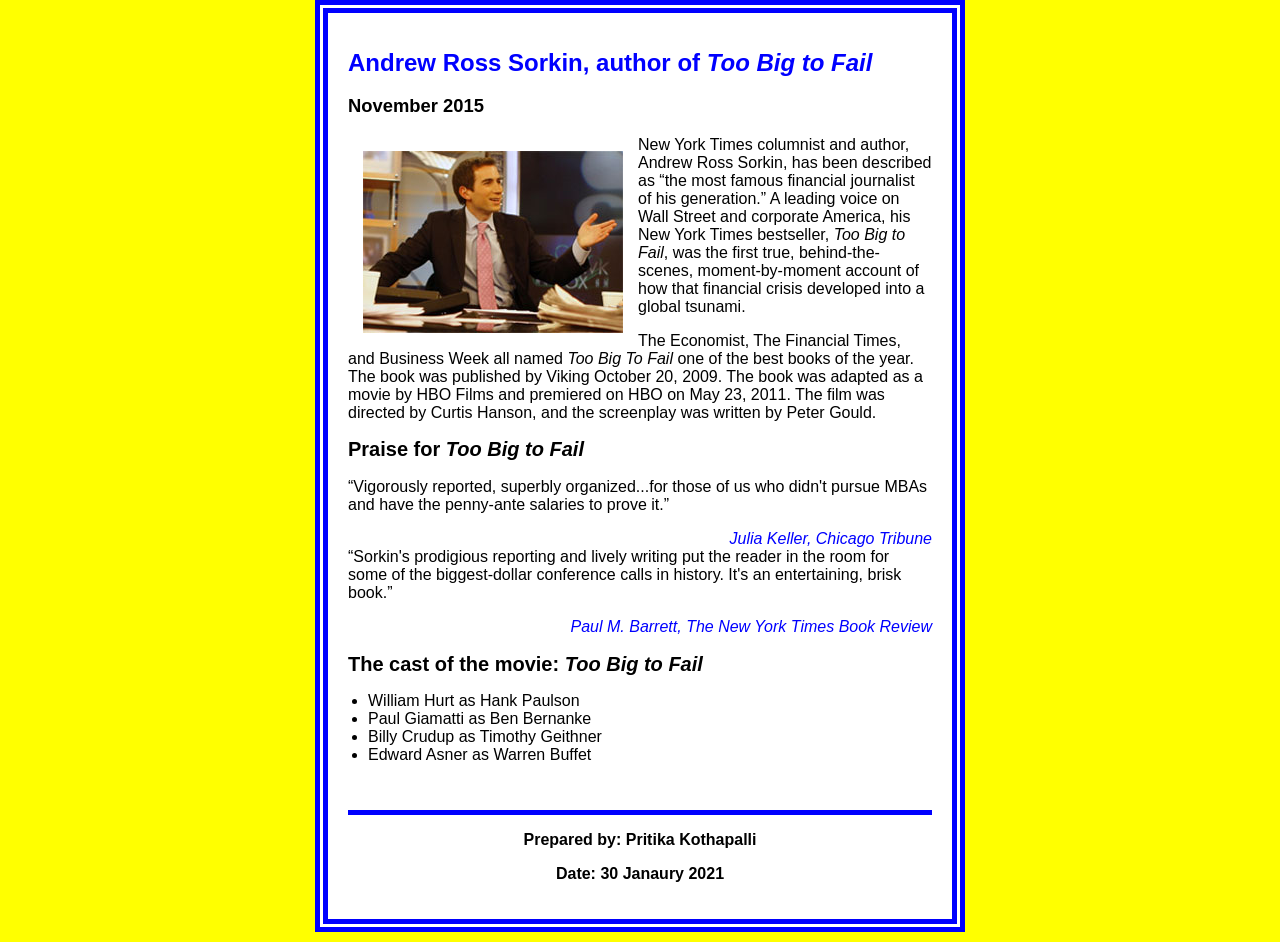
==== Week 2/c05x_sorkin.html @ 1cf8cfac "Add files via upload" ====
<!DOCTYPE html>
<html lang="en">
<head>
	<meta charset="utf-8">
	<title>San Joaquin Valley Town Hall</title>
	<link rel="shortcut icon" href="images/favicon.ico">
	<link rel="stylesheet" href="styles/normalize.css">
	<link rel="stylesheet" href="styles/c05x_sorkin.css">
</head>
<body bgcolor="yellow">
	<main>
		<div>
		<h1>Andrew Ross Sorkin, author of <i>Too Big to Fail</i></h1>
		<h3>November 2015</h3>
		<img src="images/sorkin_desk260.jpg" alt="Andrew Ross Sorkin" width="260">
		<p>New York Times columnist and author, Andrew Ross Sorkin, has been described as <q>the most famous financial journalist of his generation.</q> A leading voice on Wall Street and corporate America, his New York Times bestseller, <i>Too Big to Fail</i>, was the first true, behind-the-scenes, moment-by-moment account of how that financial crisis developed into a global tsunami.</p>
		<p>The Economist, The Financial Times, and Business Week all named <i>Too Big To Fail</i> one of the best books of the year. The book was published by Viking October 20, 2009. The book was adapted as a movie by HBO Films and premiered on HBO on May 23, 2011. The film was directed by Curtis Hanson, and the screenplay was written by Peter Gould.</p>

		<h2>Praise for <i>Too Big to Fail</i></h2>
		<blockquote>&ldquo;Vigorously reported, superbly organized...for those of us who didn't pursue MBAs and have the penny-ante salaries to prove it.&rdquo;</blockquote>
		<p><cite>Julia Keller, Chicago Tribune</cite></p><br>
		<blockquote>&ldquo;Sorkin's prodigious reporting and lively writing put the reader in the room for some of the biggest-dollar conference calls in history. It's an entertaining, brisk book.&rdquo;</blockquote>
		<p><cite>Paul M. Barrett, The New York Times Book Review</cite></p><br>
		
		<h2>The cast of the movie: <i>Too Big to Fail</i></h2>
		<ul>
			<li>William Hurt as Hank Paulson</li>
			<li>Paul Giamatti as Ben Bernanke</li>
			<li>Billy Crudup as Timothy Geithner</li>
			<li>Edward Asner as Warren Buffet</li>
		</ul>
	<footer>
		<strong><p>Prepared by: Pritika Kothapalli</p>
		<p>Date: 30 Janaury 2021</p></strong>
	</footer>
	</div>
</main>
</body>
</html>
---- Week 2/styles/c05x_sorkin.css ----
body {
	font-family: Arial, Helvetica, sans-serif;
    font-size: 100%;
    width: 650px;
    margin: 0 auto;
    padding-bottom: 10px;
}

main {
    background-color: #fff;
    border: 5px solid blue;
    padding: 3px;
}
div {
    padding: 20px;
    background-color: #fff;
    border: 5px solid blue;
}
h1 {
    font-size: 1.5em;
    color: blue;
    font-weight: bold;
}
h2 {
    font-size: 1.25em;
    font-weight: bold;
}
h3 {
    font-size: 1.15em;
    font-weight: bold;
}
img {
    float: left;
    padding: 15px;
}
blockquote {
    margin: 0;
}
cite {
    color: blue;
    float: right;
}
footer {
    border-top: 5px solid blue;
}
footer p {
    text-align: center;
}
li {
    margin-left: -20px;
}
ul {
    padding-bottom: 30px;
}
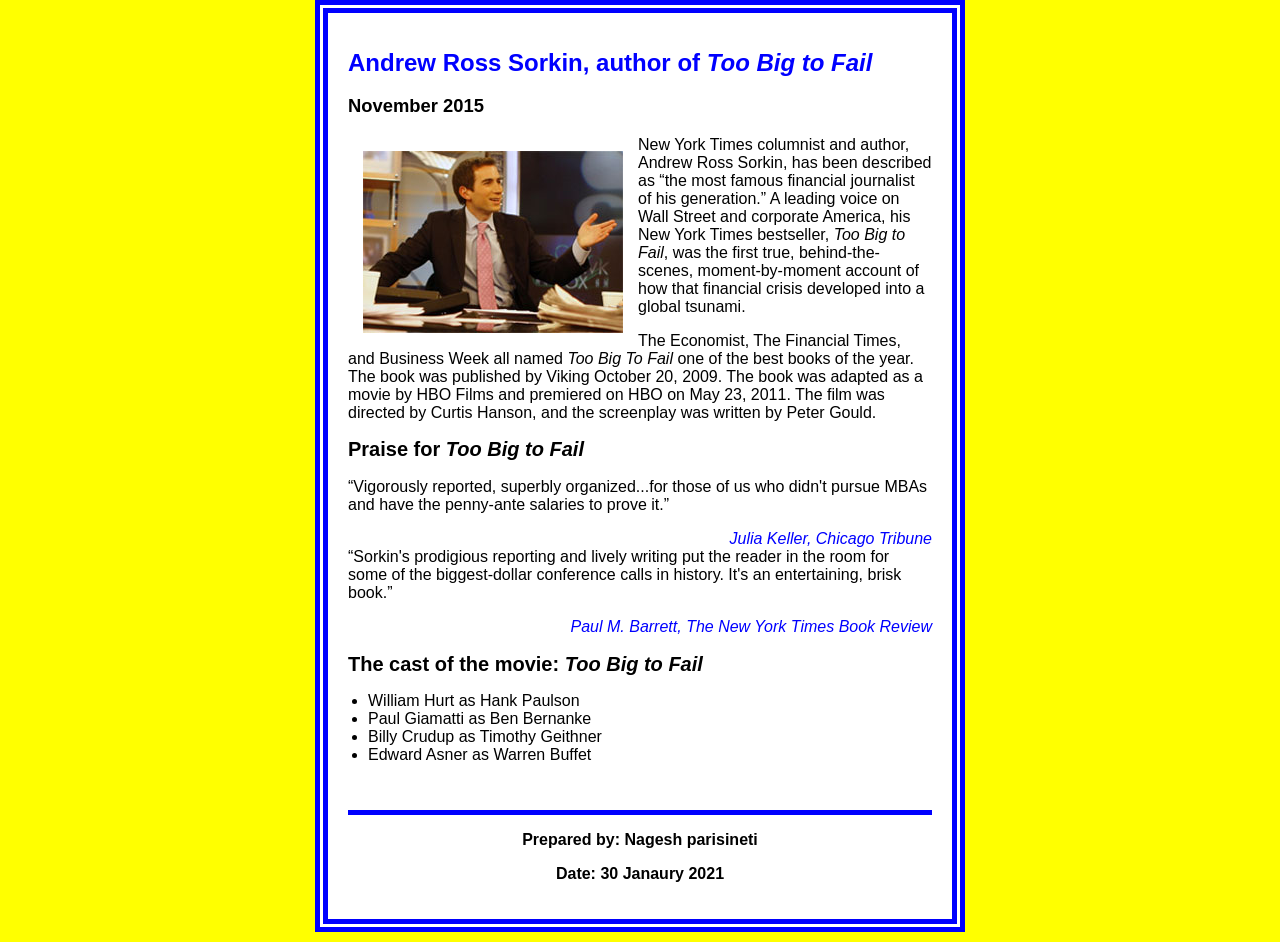
==== commit 81fed5eb: "Update c05x_sorkin.html" ====
--- a/Week 2/c05x_sorkin.html
+++ b/Week 2/c05x_sorkin.html
@@ -30,10 +30,10 @@
 			<li>Edward Asner as Warren Buffet</li>
 		</ul>
 	<footer>
-		<strong><p>Prepared by: Pritika Kothapalli</p>
+		<strong><p>Prepared by: Nagesh parisineti </p>
 		<p>Date: 30 Janaury 2021</p></strong>
 	</footer>
 	</div>
 </main>
 </body>
-</html>+</html>
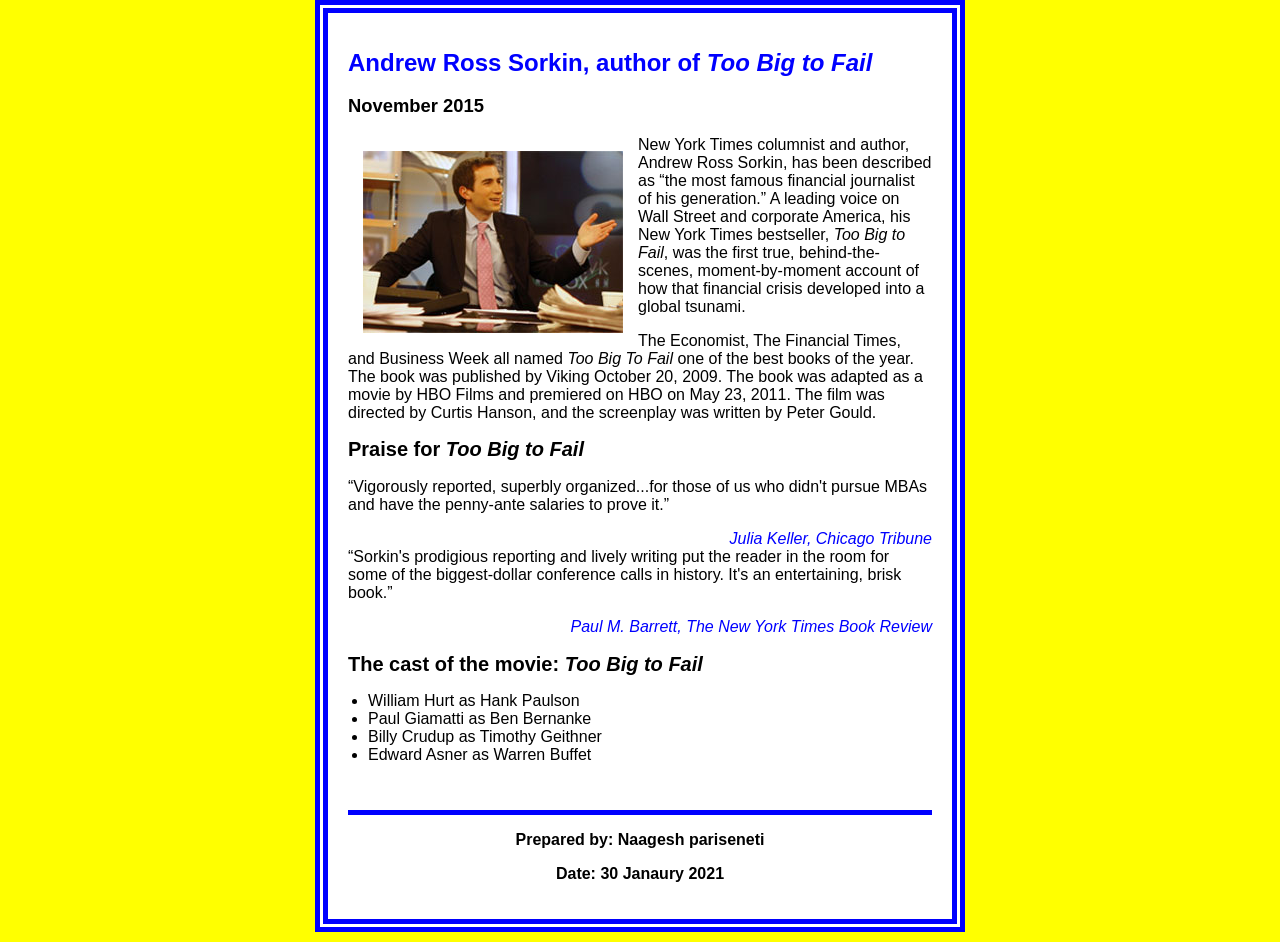
==== commit 99dd6f6f: "." ====
--- a/Week 2/c05x_sorkin.html
+++ b/Week 2/c05x_sorkin.html
@@ -30,7 +30,7 @@
 			<li>Edward Asner as Warren Buffet</li>
 		</ul>
 	<footer>
-		<strong><p>Prepared by: Nagesh parisineti </p>
+		<strong><p>Prepared by: Naagesh pariseneti </p>
 		<p>Date: 30 Janaury 2021</p></strong>
 	</footer>
 	</div>
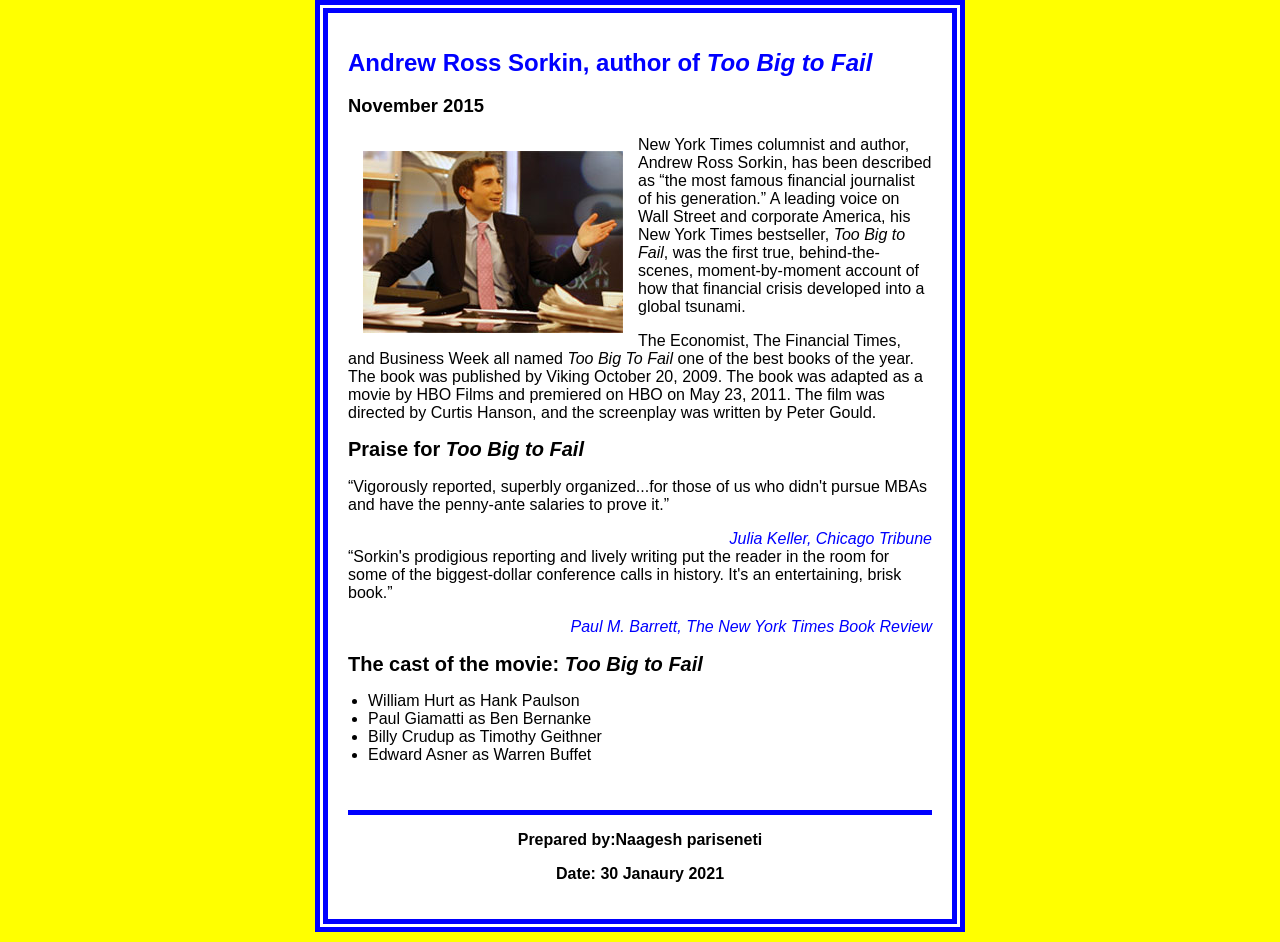
==== commit 0c7d8934: "week2" ====
--- a/Week 2/c05x_sorkin.html
+++ b/Week 2/c05x_sorkin.html
@@ -1,39 +1,39 @@
-<!DOCTYPE html>
-<html lang="en">
-<head>
-	<meta charset="utf-8">
-	<title>San Joaquin Valley Town Hall</title>
-	<link rel="shortcut icon" href="images/favicon.ico">
-	<link rel="stylesheet" href="styles/normalize.css">
-	<link rel="stylesheet" href="styles/c05x_sorkin.css">
-</head>
-<body bgcolor="yellow">
-	<main>
-		<div>
-		<h1>Andrew Ross Sorkin, author of <i>Too Big to Fail</i></h1>
-		<h3>November 2015</h3>
-		<img src="images/sorkin_desk260.jpg" alt="Andrew Ross Sorkin" width="260">
-		<p>New York Times columnist and author, Andrew Ross Sorkin, has been described as <q>the most famous financial journalist of his generation.</q> A leading voice on Wall Street and corporate America, his New York Times bestseller, <i>Too Big to Fail</i>, was the first true, behind-the-scenes, moment-by-moment account of how that financial crisis developed into a global tsunami.</p>
-		<p>The Economist, The Financial Times, and Business Week all named <i>Too Big To Fail</i> one of the best books of the year. The book was published by Viking October 20, 2009. The book was adapted as a movie by HBO Films and premiered on HBO on May 23, 2011. The film was directed by Curtis Hanson, and the screenplay was written by Peter Gould.</p>
-
-		<h2>Praise for <i>Too Big to Fail</i></h2>
-		<blockquote>&ldquo;Vigorously reported, superbly organized...for those of us who didn't pursue MBAs and have the penny-ante salaries to prove it.&rdquo;</blockquote>
-		<p><cite>Julia Keller, Chicago Tribune</cite></p><br>
-		<blockquote>&ldquo;Sorkin's prodigious reporting and lively writing put the reader in the room for some of the biggest-dollar conference calls in history. It's an entertaining, brisk book.&rdquo;</blockquote>
-		<p><cite>Paul M. Barrett, The New York Times Book Review</cite></p><br>
-		
-		<h2>The cast of the movie: <i>Too Big to Fail</i></h2>
-		<ul>
-			<li>William Hurt as Hank Paulson</li>
-			<li>Paul Giamatti as Ben Bernanke</li>
-			<li>Billy Crudup as Timothy Geithner</li>
-			<li>Edward Asner as Warren Buffet</li>
-		</ul>
-	<footer>
-		<strong><p>Prepared by: Naagesh pariseneti </p>
-		<p>Date: 30 Janaury 2021</p></strong>
-	</footer>
-	</div>
-</main>
-</body>
-</html>
+<!DOCTYPE html>
+<html lang="en">
+<head>
+	<meta charset="utf-8">
+	<title>San Joaquin Valley Town Hall</title>
+	<link rel="shortcut icon" href="images/favicon.ico">
+	<link rel="stylesheet" href="styles/normalize.css">
+	<link rel="stylesheet" href="styles/c05x_sorkin.css">
+</head>
+<body bgcolor="yellow">
+	<main>
+		<div>
+		<h1>Andrew Ross Sorkin, author of <i>Too Big to Fail</i></h1>
+		<h3>November 2015</h3>
+		<img src="images/sorkin_desk260.jpg" alt="Andrew Ross Sorkin" width="260">
+		<p>New York Times columnist and author, Andrew Ross Sorkin, has been described as <q>the most famous financial journalist of his generation.</q> A leading voice on Wall Street and corporate America, his New York Times bestseller, <i>Too Big to Fail</i>, was the first true, behind-the-scenes, moment-by-moment account of how that financial crisis developed into a global tsunami.</p>
+		<p>The Economist, The Financial Times, and Business Week all named <i>Too Big To Fail</i> one of the best books of the year. The book was published by Viking October 20, 2009. The book was adapted as a movie by HBO Films and premiered on HBO on May 23, 2011. The film was directed by Curtis Hanson, and the screenplay was written by Peter Gould.</p>
+
+		<h2>Praise for <i>Too Big to Fail</i></h2>
+		<blockquote>&ldquo;Vigorously reported, superbly organized...for those of us who didn't pursue MBAs and have the penny-ante salaries to prove it.&rdquo;</blockquote>
+		<p><cite>Julia Keller, Chicago Tribune</cite></p><br>
+		<blockquote>&ldquo;Sorkin's prodigious reporting and lively writing put the reader in the room for some of the biggest-dollar conference calls in history. It's an entertaining, brisk book.&rdquo;</blockquote>
+		<p><cite>Paul M. Barrett, The New York Times Book Review</cite></p><br>
+		
+		<h2>The cast of the movie: <i>Too Big to Fail</i></h2>
+		<ul>
+			<li>William Hurt as Hank Paulson</li>
+			<li>Paul Giamatti as Ben Bernanke</li>
+			<li>Billy Crudup as Timothy Geithner</li>
+			<li>Edward Asner as Warren Buffet</li>
+		</ul>
+	<footer>
+		<strong><p>Prepared by:Naagesh pariseneti</p>
+		<p>Date: 30 Janaury 2021</p></strong>
+	</footer>
+	</div>
+</main>
+</body>
+</html>
--- a/Week 2/styles/c05x_sorkin.css
+++ b/Week 2/styles/c05x_sorkin.css
@@ -1,54 +1,54 @@
-body {
-	font-family: Arial, Helvetica, sans-serif;
-    font-size: 100%;
-    width: 650px;
-    margin: 0 auto;
-    padding-bottom: 10px;
-}
-
-main {
-    background-color: #fff;
-    border: 5px solid blue;
-    padding: 3px;
-}
-div {
-    padding: 20px;
-    background-color: #fff;
-    border: 5px solid blue;
-}
-h1 {
-    font-size: 1.5em;
-    color: blue;
-    font-weight: bold;
-}
-h2 {
-    font-size: 1.25em;
-    font-weight: bold;
-}
-h3 {
-    font-size: 1.15em;
-    font-weight: bold;
-}
-img {
-    float: left;
-    padding: 15px;
-}
-blockquote {
-    margin: 0;
-}
-cite {
-    color: blue;
-    float: right;
-}
-footer {
-    border-top: 5px solid blue;
-}
-footer p {
-    text-align: center;
-}
-li {
-    margin-left: -20px;
-}
-ul {
-    padding-bottom: 30px;
+body {
+	font-family: Arial, Helvetica, sans-serif;
+    font-size: 100%;
+    width: 650px;
+    margin: 0 auto;
+    padding-bottom: 10px;
+}
+
+main {
+    background-color: #fff;
+    border: 5px solid blue;
+    padding: 3px;
+}
+div {
+    padding: 20px;
+    background-color: #fff;
+    border: 5px solid blue;
+}
+h1 {
+    font-size: 1.5em;
+    color: blue;
+    font-weight: bold;
+}
+h2 {
+    font-size: 1.25em;
+    font-weight: bold;
+}
+h3 {
+    font-size: 1.15em;
+    font-weight: bold;
+}
+img {
+    float: left;
+    padding: 15px;
+}
+blockquote {
+    margin: 0;
+}
+cite {
+    color: blue;
+    float: right;
+}
+footer {
+    border-top: 5px solid blue;
+}
+footer p {
+    text-align: center;
+}
+li {
+    margin-left: -20px;
+}
+ul {
+    padding-bottom: 30px;
 }
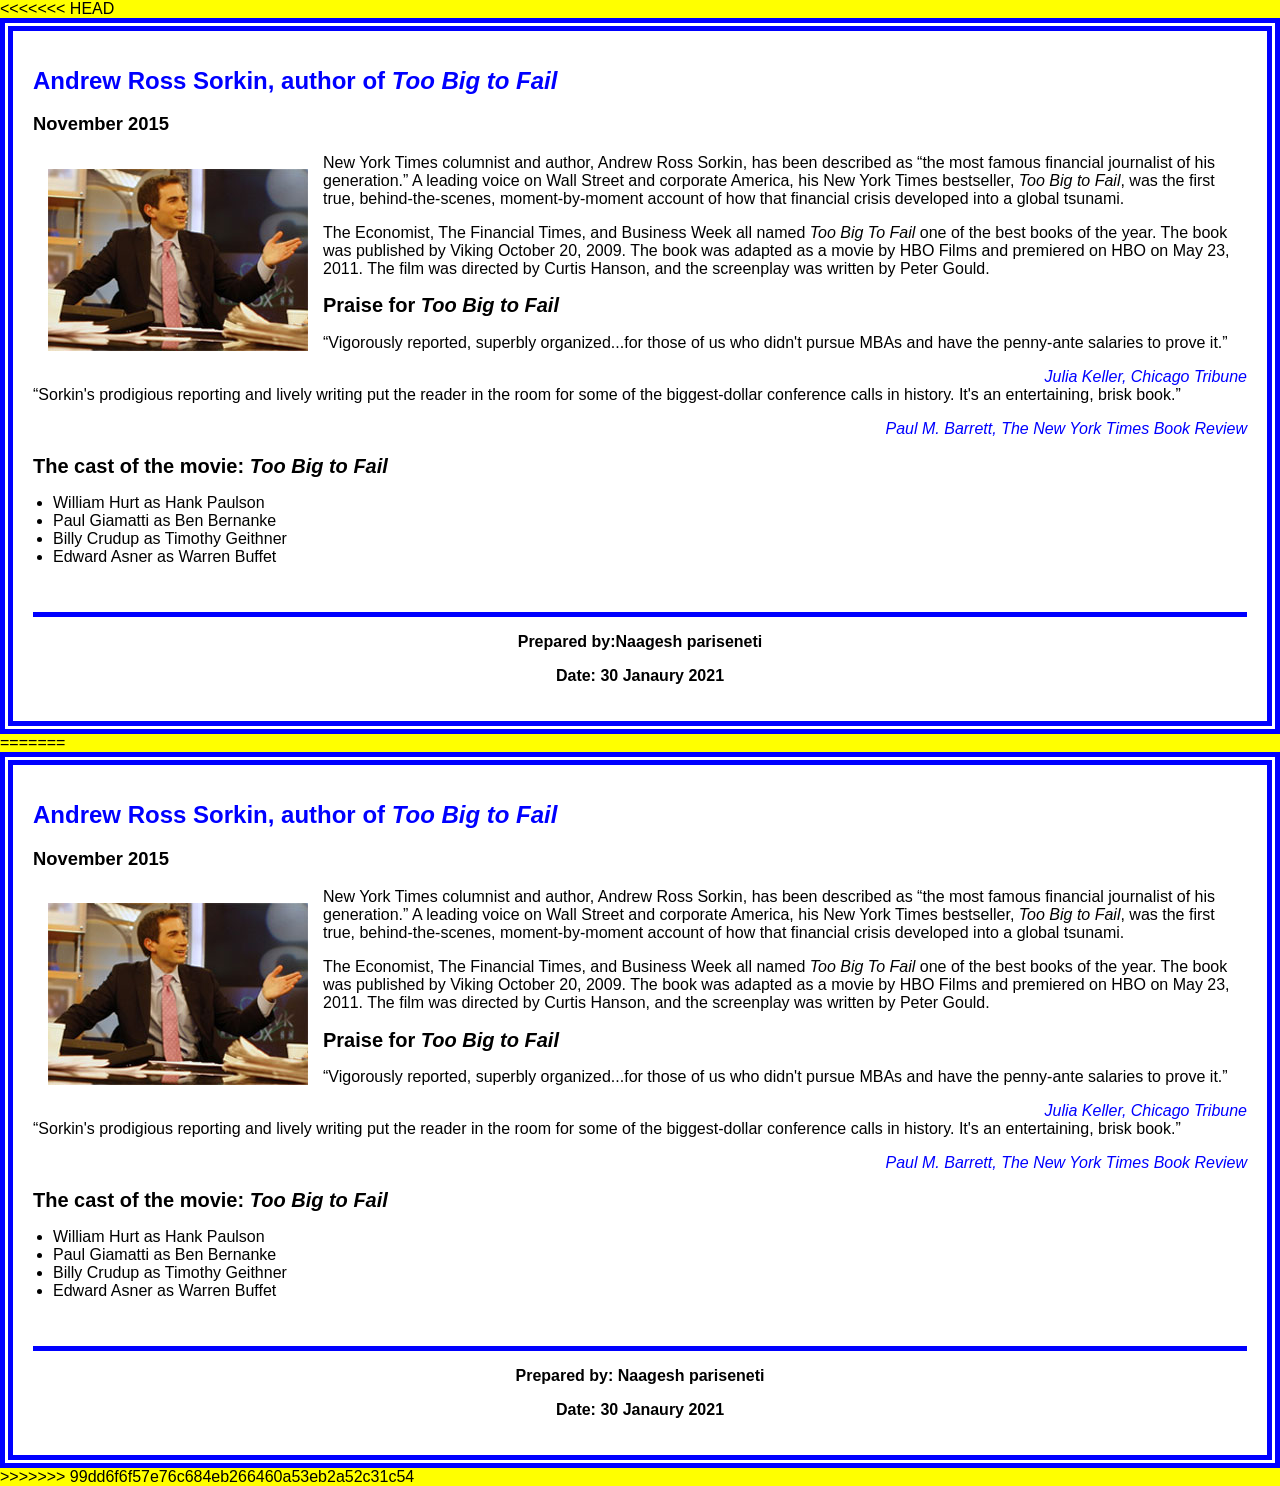
==== commit fd099ab7: "." ====
--- a/Week 2/c05x_sorkin.html
+++ b/Week 2/c05x_sorkin.html
@@ -1,3 +1,4 @@
+<<<<<<< HEAD
 <!DOCTYPE html>
 <html lang="en">
 <head>
@@ -36,4 +37,45 @@
 	</div>
 </main>
 </body>
-</html>+</html>
+=======
+<!DOCTYPE html>
+<html lang="en">
+<head>
+	<meta charset="utf-8">
+	<title>San Joaquin Valley Town Hall</title>
+	<link rel="shortcut icon" href="images/favicon.ico">
+	<link rel="stylesheet" href="styles/normalize.css">
+	<link rel="stylesheet" href="styles/c05x_sorkin.css">
+</head>
+<body bgcolor="yellow">
+	<main>
+		<div>
+		<h1>Andrew Ross Sorkin, author of <i>Too Big to Fail</i></h1>
+		<h3>November 2015</h3>
+		<img src="images/sorkin_desk260.jpg" alt="Andrew Ross Sorkin" width="260">
+		<p>New York Times columnist and author, Andrew Ross Sorkin, has been described as <q>the most famous financial journalist of his generation.</q> A leading voice on Wall Street and corporate America, his New York Times bestseller, <i>Too Big to Fail</i>, was the first true, behind-the-scenes, moment-by-moment account of how that financial crisis developed into a global tsunami.</p>
+		<p>The Economist, The Financial Times, and Business Week all named <i>Too Big To Fail</i> one of the best books of the year. The book was published by Viking October 20, 2009. The book was adapted as a movie by HBO Films and premiered on HBO on May 23, 2011. The film was directed by Curtis Hanson, and the screenplay was written by Peter Gould.</p>
+
+		<h2>Praise for <i>Too Big to Fail</i></h2>
+		<blockquote>&ldquo;Vigorously reported, superbly organized...for those of us who didn't pursue MBAs and have the penny-ante salaries to prove it.&rdquo;</blockquote>
+		<p><cite>Julia Keller, Chicago Tribune</cite></p><br>
+		<blockquote>&ldquo;Sorkin's prodigious reporting and lively writing put the reader in the room for some of the biggest-dollar conference calls in history. It's an entertaining, brisk book.&rdquo;</blockquote>
+		<p><cite>Paul M. Barrett, The New York Times Book Review</cite></p><br>
+		
+		<h2>The cast of the movie: <i>Too Big to Fail</i></h2>
+		<ul>
+			<li>William Hurt as Hank Paulson</li>
+			<li>Paul Giamatti as Ben Bernanke</li>
+			<li>Billy Crudup as Timothy Geithner</li>
+			<li>Edward Asner as Warren Buffet</li>
+		</ul>
+	<footer>
+		<strong><p>Prepared by: Naagesh pariseneti </p>
+		<p>Date: 30 Janaury 2021</p></strong>
+	</footer>
+	</div>
+</main>
+</body>
+</html>
+>>>>>>> 99dd6f6f57e76c684eb266460a53eb2a52c31c54
--- a/Week 2/styles/c05x_sorkin.css
+++ b/Week 2/styles/c05x_sorkin.css
@@ -1,3 +1,4 @@
+<<<<<<< HEAD
 body {
 	font-family: Arial, Helvetica, sans-serif;
     font-size: 100%;
@@ -51,4 +52,59 @@
 }
 ul {
     padding-bottom: 30px;
+=======
+body {
+	font-family: Arial, Helvetica, sans-serif;
+    font-size: 100%;
+    width: 650px;
+    margin: 0 auto;
+    padding-bottom: 10px;
+}
+
+main {
+    background-color: #fff;
+    border: 5px solid blue;
+    padding: 3px;
+}
+div {
+    padding: 20px;
+    background-color: #fff;
+    border: 5px solid blue;
+}
+h1 {
+    font-size: 1.5em;
+    color: blue;
+    font-weight: bold;
+}
+h2 {
+    font-size: 1.25em;
+    font-weight: bold;
+}
+h3 {
+    font-size: 1.15em;
+    font-weight: bold;
+}
+img {
+    float: left;
+    padding: 15px;
+}
+blockquote {
+    margin: 0;
+}
+cite {
+    color: blue;
+    float: right;
+}
+footer {
+    border-top: 5px solid blue;
+}
+footer p {
+    text-align: center;
+}
+li {
+    margin-left: -20px;
+}
+ul {
+    padding-bottom: 30px;
+>>>>>>> 99dd6f6f57e76c684eb266460a53eb2a52c31c54
 }
--- a/Week 2/styles/c05x_sorkin.css
+++ b/Week 2/styles/c05x_sorkin.css
@@ -1,3 +1,4 @@
+<<<<<<< HEAD
 body {
 	font-family: Arial, Helvetica, sans-serif;
     font-size: 100%;
@@ -51,4 +52,59 @@
 }
 ul {
     padding-bottom: 30px;
+=======
+body {
+	font-family: Arial, Helvetica, sans-serif;
+    font-size: 100%;
+    width: 650px;
+    margin: 0 auto;
+    padding-bottom: 10px;
+}
+
+main {
+    background-color: #fff;
+    border: 5px solid blue;
+    padding: 3px;
+}
+div {
+    padding: 20px;
+    background-color: #fff;
+    border: 5px solid blue;
+}
+h1 {
+    font-size: 1.5em;
+    color: blue;
+    font-weight: bold;
+}
+h2 {
+    font-size: 1.25em;
+    font-weight: bold;
+}
+h3 {
+    font-size: 1.15em;
+    font-weight: bold;
+}
+img {
+    float: left;
+    padding: 15px;
+}
+blockquote {
+    margin: 0;
+}
+cite {
+    color: blue;
+    float: right;
+}
+footer {
+    border-top: 5px solid blue;
+}
+footer p {
+    text-align: center;
+}
+li {
+    margin-left: -20px;
+}
+ul {
+    padding-bottom: 30px;
+>>>>>>> 99dd6f6f57e76c684eb266460a53eb2a52c31c54
 }
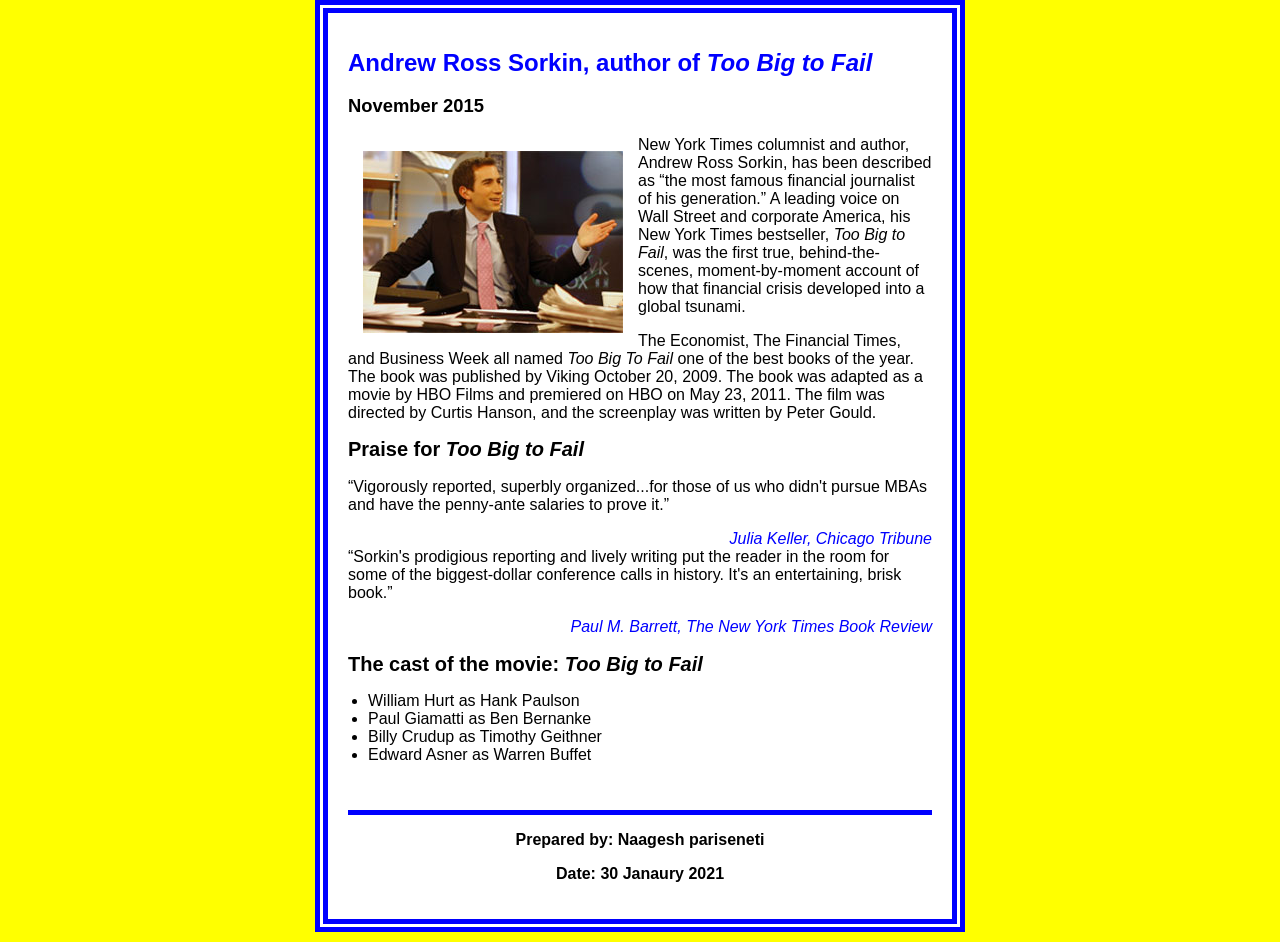
==== commit 9837866e: "." ====
--- a/Week 2/c05x_sorkin.html
+++ b/Week 2/c05x_sorkin.html
@@ -1,4 +1,3 @@
-<<<<<<< HEAD
 <!DOCTYPE html>
 <html lang="en">
 <head>
@@ -31,51 +30,10 @@
 			<li>Edward Asner as Warren Buffet</li>
 		</ul>
 	<footer>
-		<strong><p>Prepared by:Naagesh pariseneti</p>
+		<strong><p>Prepared by: Naagesh pariseneti</p>
 		<p>Date: 30 Janaury 2021</p></strong>
 	</footer>
 	</div>
 </main>
 </body>
-</html>
-=======
-<!DOCTYPE html>
-<html lang="en">
-<head>
-	<meta charset="utf-8">
-	<title>San Joaquin Valley Town Hall</title>
-	<link rel="shortcut icon" href="images/favicon.ico">
-	<link rel="stylesheet" href="styles/normalize.css">
-	<link rel="stylesheet" href="styles/c05x_sorkin.css">
-</head>
-<body bgcolor="yellow">
-	<main>
-		<div>
-		<h1>Andrew Ross Sorkin, author of <i>Too Big to Fail</i></h1>
-		<h3>November 2015</h3>
-		<img src="images/sorkin_desk260.jpg" alt="Andrew Ross Sorkin" width="260">
-		<p>New York Times columnist and author, Andrew Ross Sorkin, has been described as <q>the most famous financial journalist of his generation.</q> A leading voice on Wall Street and corporate America, his New York Times bestseller, <i>Too Big to Fail</i>, was the first true, behind-the-scenes, moment-by-moment account of how that financial crisis developed into a global tsunami.</p>
-		<p>The Economist, The Financial Times, and Business Week all named <i>Too Big To Fail</i> one of the best books of the year. The book was published by Viking October 20, 2009. The book was adapted as a movie by HBO Films and premiered on HBO on May 23, 2011. The film was directed by Curtis Hanson, and the screenplay was written by Peter Gould.</p>
-
-		<h2>Praise for <i>Too Big to Fail</i></h2>
-		<blockquote>&ldquo;Vigorously reported, superbly organized...for those of us who didn't pursue MBAs and have the penny-ante salaries to prove it.&rdquo;</blockquote>
-		<p><cite>Julia Keller, Chicago Tribune</cite></p><br>
-		<blockquote>&ldquo;Sorkin's prodigious reporting and lively writing put the reader in the room for some of the biggest-dollar conference calls in history. It's an entertaining, brisk book.&rdquo;</blockquote>
-		<p><cite>Paul M. Barrett, The New York Times Book Review</cite></p><br>
-		
-		<h2>The cast of the movie: <i>Too Big to Fail</i></h2>
-		<ul>
-			<li>William Hurt as Hank Paulson</li>
-			<li>Paul Giamatti as Ben Bernanke</li>
-			<li>Billy Crudup as Timothy Geithner</li>
-			<li>Edward Asner as Warren Buffet</li>
-		</ul>
-	<footer>
-		<strong><p>Prepared by: Naagesh pariseneti </p>
-		<p>Date: 30 Janaury 2021</p></strong>
-	</footer>
-	</div>
-</main>
-</body>
-</html>
->>>>>>> 99dd6f6f57e76c684eb266460a53eb2a52c31c54
+</html>
--- a/Week 2/styles/c05x_sorkin.css
+++ b/Week 2/styles/c05x_sorkin.css
@@ -1,4 +1,3 @@
-<<<<<<< HEAD
 body {
 	font-family: Arial, Helvetica, sans-serif;
     font-size: 100%;
@@ -52,59 +51,4 @@
 }
 ul {
     padding-bottom: 30px;
-=======
-body {
-	font-family: Arial, Helvetica, sans-serif;
-    font-size: 100%;
-    width: 650px;
-    margin: 0 auto;
-    padding-bottom: 10px;
-}
-
-main {
-    background-color: #fff;
-    border: 5px solid blue;
-    padding: 3px;
-}
-div {
-    padding: 20px;
-    background-color: #fff;
-    border: 5px solid blue;
-}
-h1 {
-    font-size: 1.5em;
-    color: blue;
-    font-weight: bold;
-}
-h2 {
-    font-size: 1.25em;
-    font-weight: bold;
-}
-h3 {
-    font-size: 1.15em;
-    font-weight: bold;
-}
-img {
-    float: left;
-    padding: 15px;
-}
-blockquote {
-    margin: 0;
-}
-cite {
-    color: blue;
-    float: right;
-}
-footer {
-    border-top: 5px solid blue;
-}
-footer p {
-    text-align: center;
-}
-li {
-    margin-left: -20px;
-}
-ul {
-    padding-bottom: 30px;
->>>>>>> 99dd6f6f57e76c684eb266460a53eb2a52c31c54
 }
